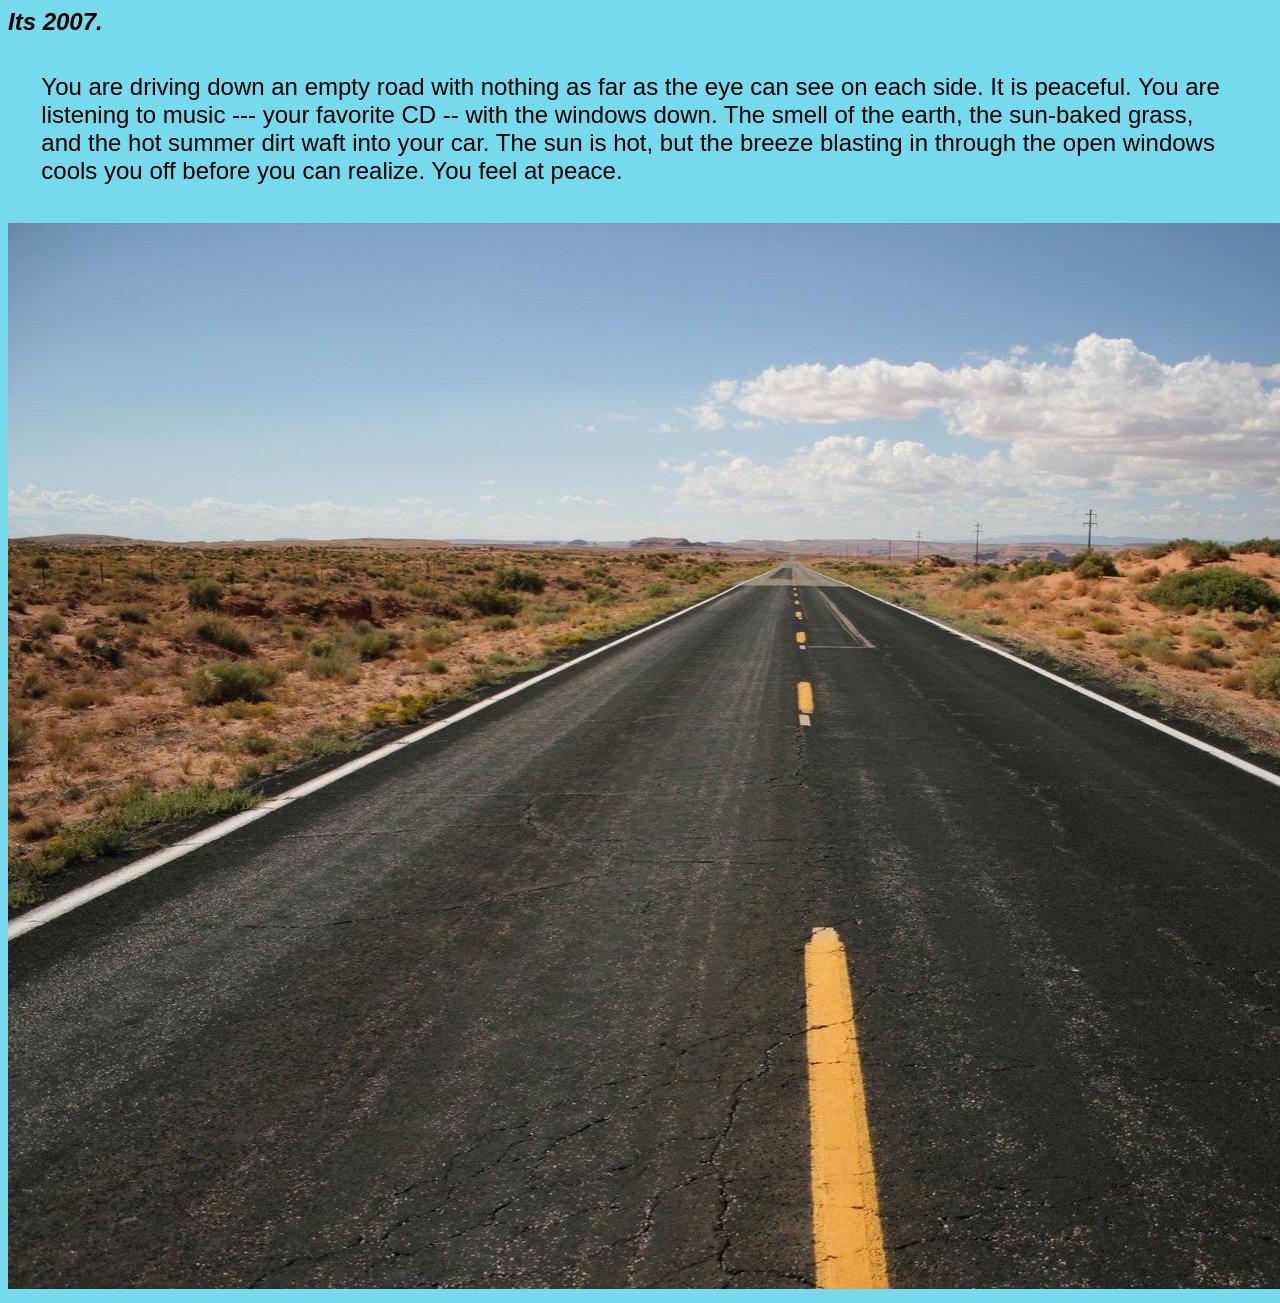
==== environ/env01.html @ 92e88f9c "new" ====
<!doctype html>
<html lang="en">
<head>
    <meta charset="utf-8">
    <title>Environment 01</title>
    <link href="env.css" rel="stylesheet" type="text/css">
</head>
<body>
<em> <strong> Its 2007. </strong></em>

<p>
    <div class="test-div"> 
        You are driving down an empty road with nothing as far as the eye can see on each side. It is peaceful. You are listening to music --- your favorite CD -- with the windows down. 
        The smell of the earth, the sun-baked grass, and the hot summer dirt waft into your car. 
        The sun is hot, but the breeze blasting in through the open windows cools you off before you can realize. You feel at peace. 
    </div> 
</p>

<img src="long-road.jpg">

</body>
</html>
---- environ/env.css ----
body { background-color: rgb(118, 217, 236); }
img { width: 1600px;}
.test-div { padding: 10pt; margin: 15pt; } 
html { font-family: Arial, Helvetica, sans-serif; font-size: 18pt; }
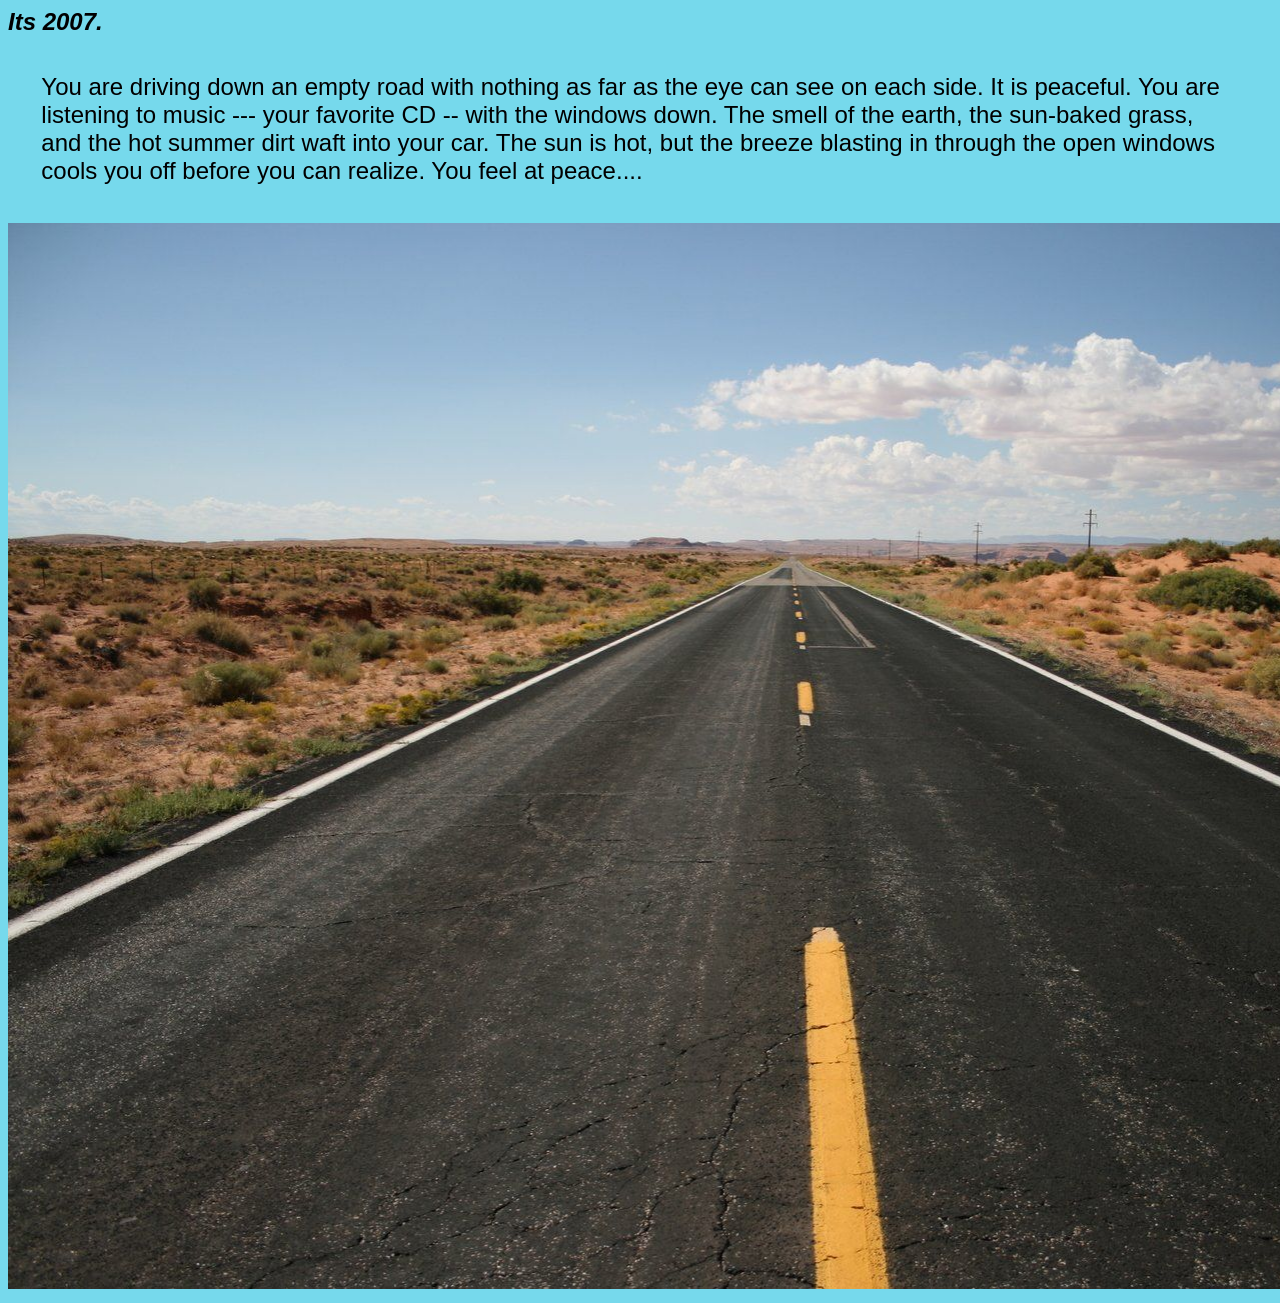
==== commit 16a00502: "update" ====
--- a/environ/env01.html
+++ b/environ/env01.html
@@ -12,7 +12,7 @@
     <div class="test-div"> 
         You are driving down an empty road with nothing as far as the eye can see on each side. It is peaceful. You are listening to music --- your favorite CD -- with the windows down. 
         The smell of the earth, the sun-baked grass, and the hot summer dirt waft into your car. 
-        The sun is hot, but the breeze blasting in through the open windows cools you off before you can realize. You feel at peace. 
+        The sun is hot, but the breeze blasting in through the open windows cools you off before you can realize. You feel at peace....
     </div> 
 </p>
 
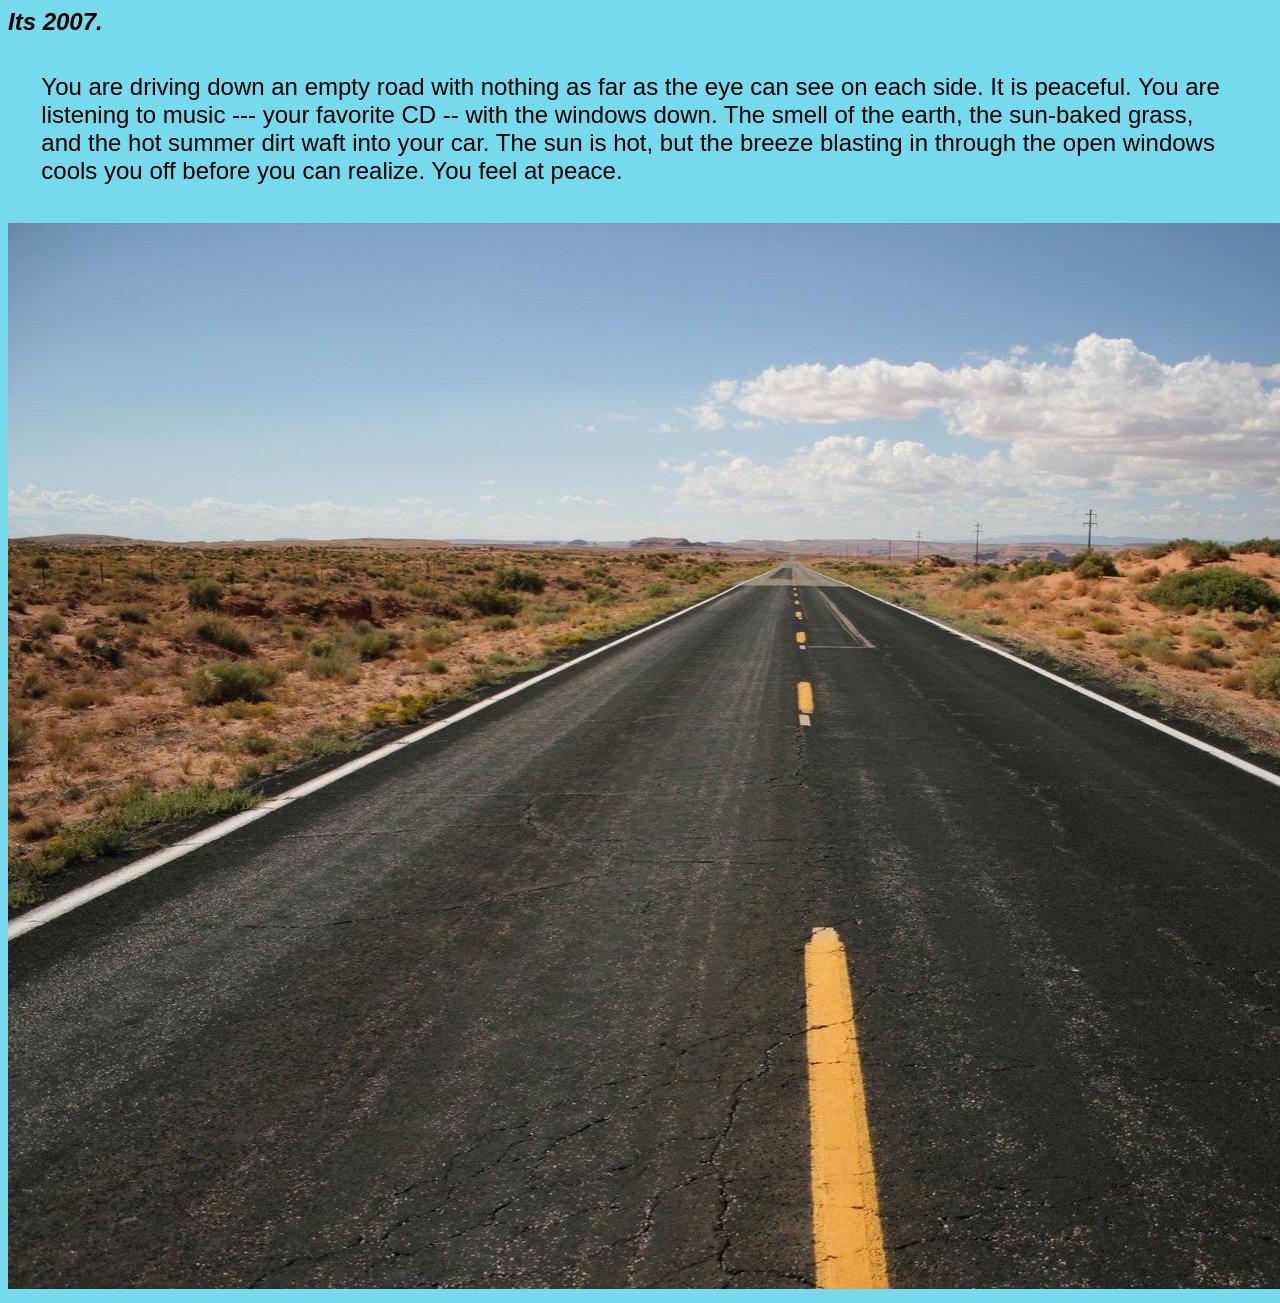
==== commit cefae910: "new" ====
--- a/environ/env01.html
+++ b/environ/env01.html
@@ -12,7 +12,7 @@
     <div class="test-div"> 
         You are driving down an empty road with nothing as far as the eye can see on each side. It is peaceful. You are listening to music --- your favorite CD -- with the windows down. 
         The smell of the earth, the sun-baked grass, and the hot summer dirt waft into your car. 
-        The sun is hot, but the breeze blasting in through the open windows cools you off before you can realize. You feel at peace....
+        The sun is hot, but the breeze blasting in through the open windows cools you off before you can realize. You feel at peace.
     </div> 
 </p>
 
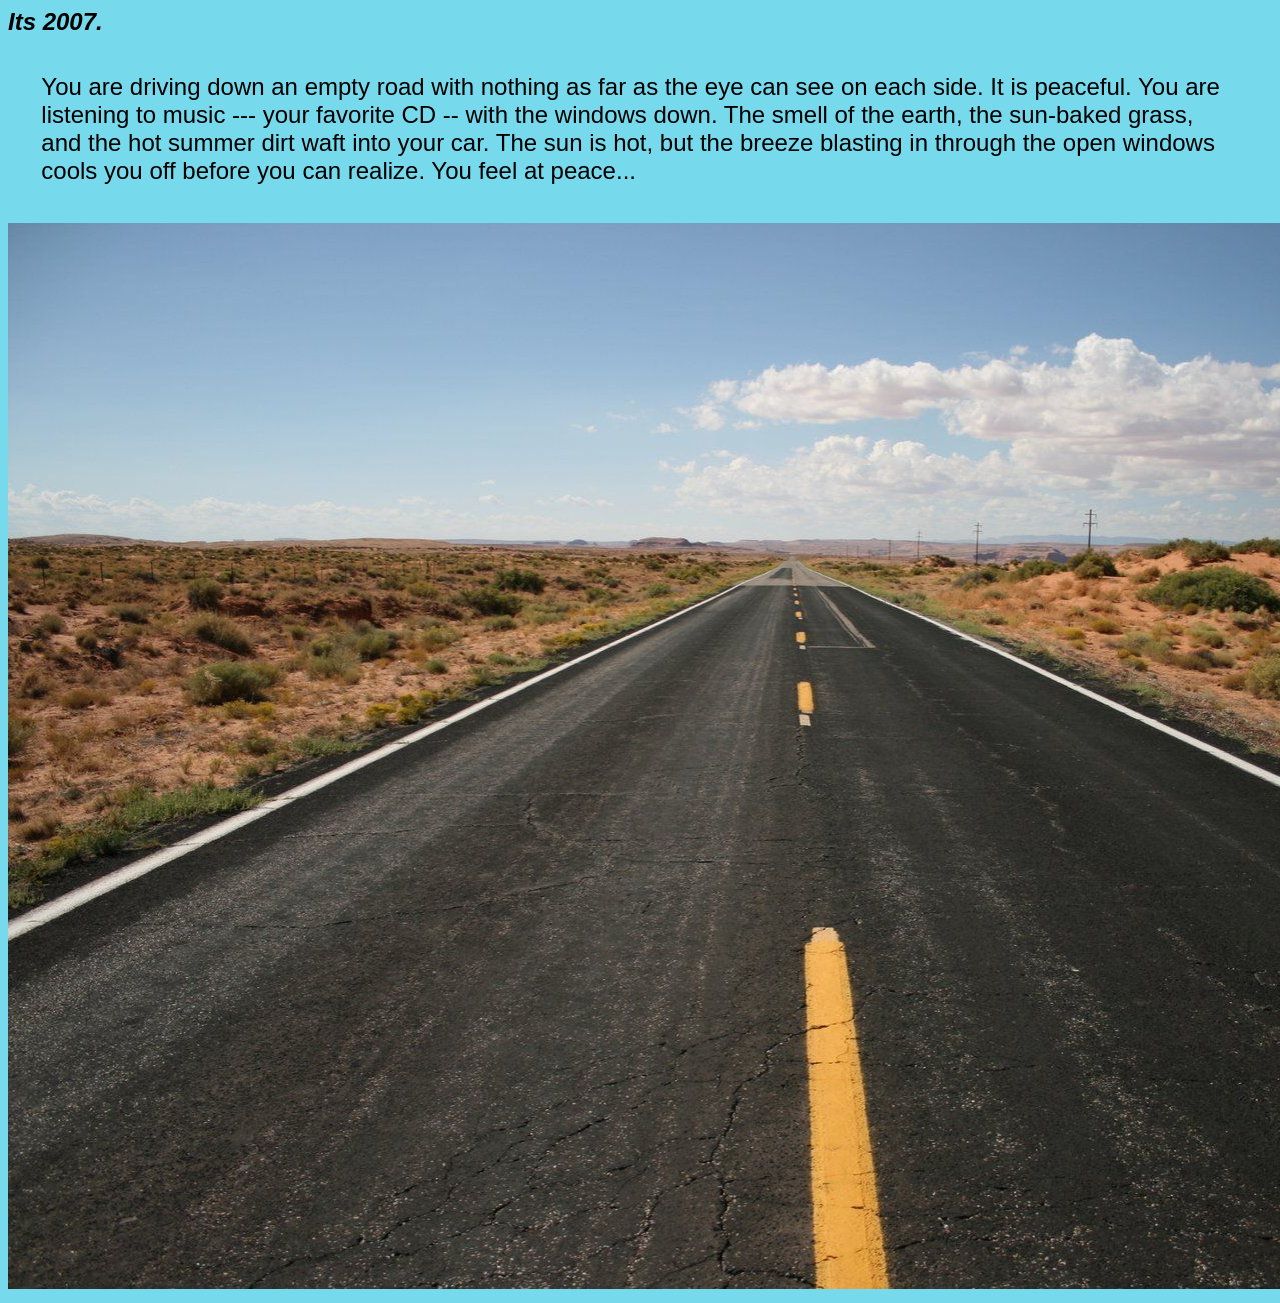
==== commit 1ff92a36: "new" ====
--- a/environ/env01.html
+++ b/environ/env01.html
@@ -12,7 +12,7 @@
     <div class="test-div"> 
         You are driving down an empty road with nothing as far as the eye can see on each side. It is peaceful. You are listening to music --- your favorite CD -- with the windows down. 
         The smell of the earth, the sun-baked grass, and the hot summer dirt waft into your car. 
-        The sun is hot, but the breeze blasting in through the open windows cools you off before you can realize. You feel at peace.
+        The sun is hot, but the breeze blasting in through the open windows cools you off before you can realize. You feel at peace...
     </div> 
 </p>
 
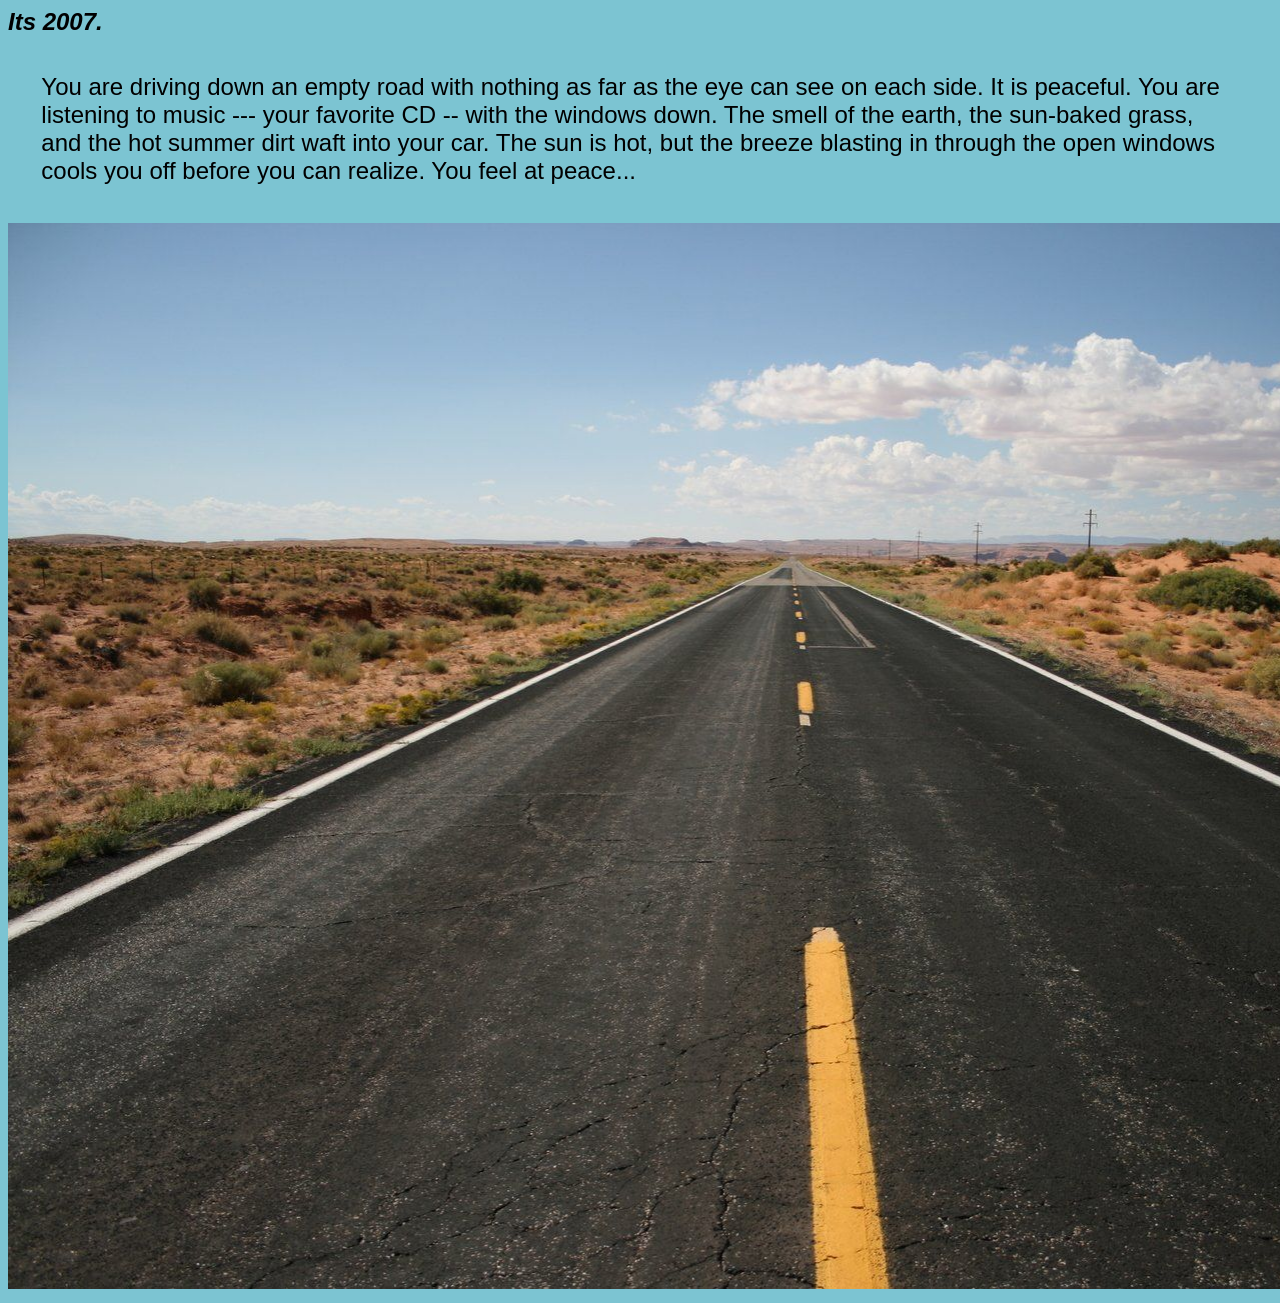
==== commit ec54567a: "zx" ====
--- a/environ/env01.html
+++ b/environ/env01.html
@@ -2,7 +2,7 @@
 <html lang="en">
 <head>
     <meta charset="utf-8">
-    <title>Environment 01</title>
+    <title>Environment 1</title>
     <link href="env.css" rel="stylesheet" type="text/css">
 </head>
 <body>
--- a/environ/env.css
+++ b/environ/env.css
@@ -1,4 +1,4 @@
-body { background-color: rgb(118, 217, 236); }
+body { background-color: rgb(124, 196, 210); }
 img { width: 1600px;}
 .test-div { padding: 10pt; margin: 15pt; } 
 html { font-family: Arial, Helvetica, sans-serif; font-size: 18pt; }
